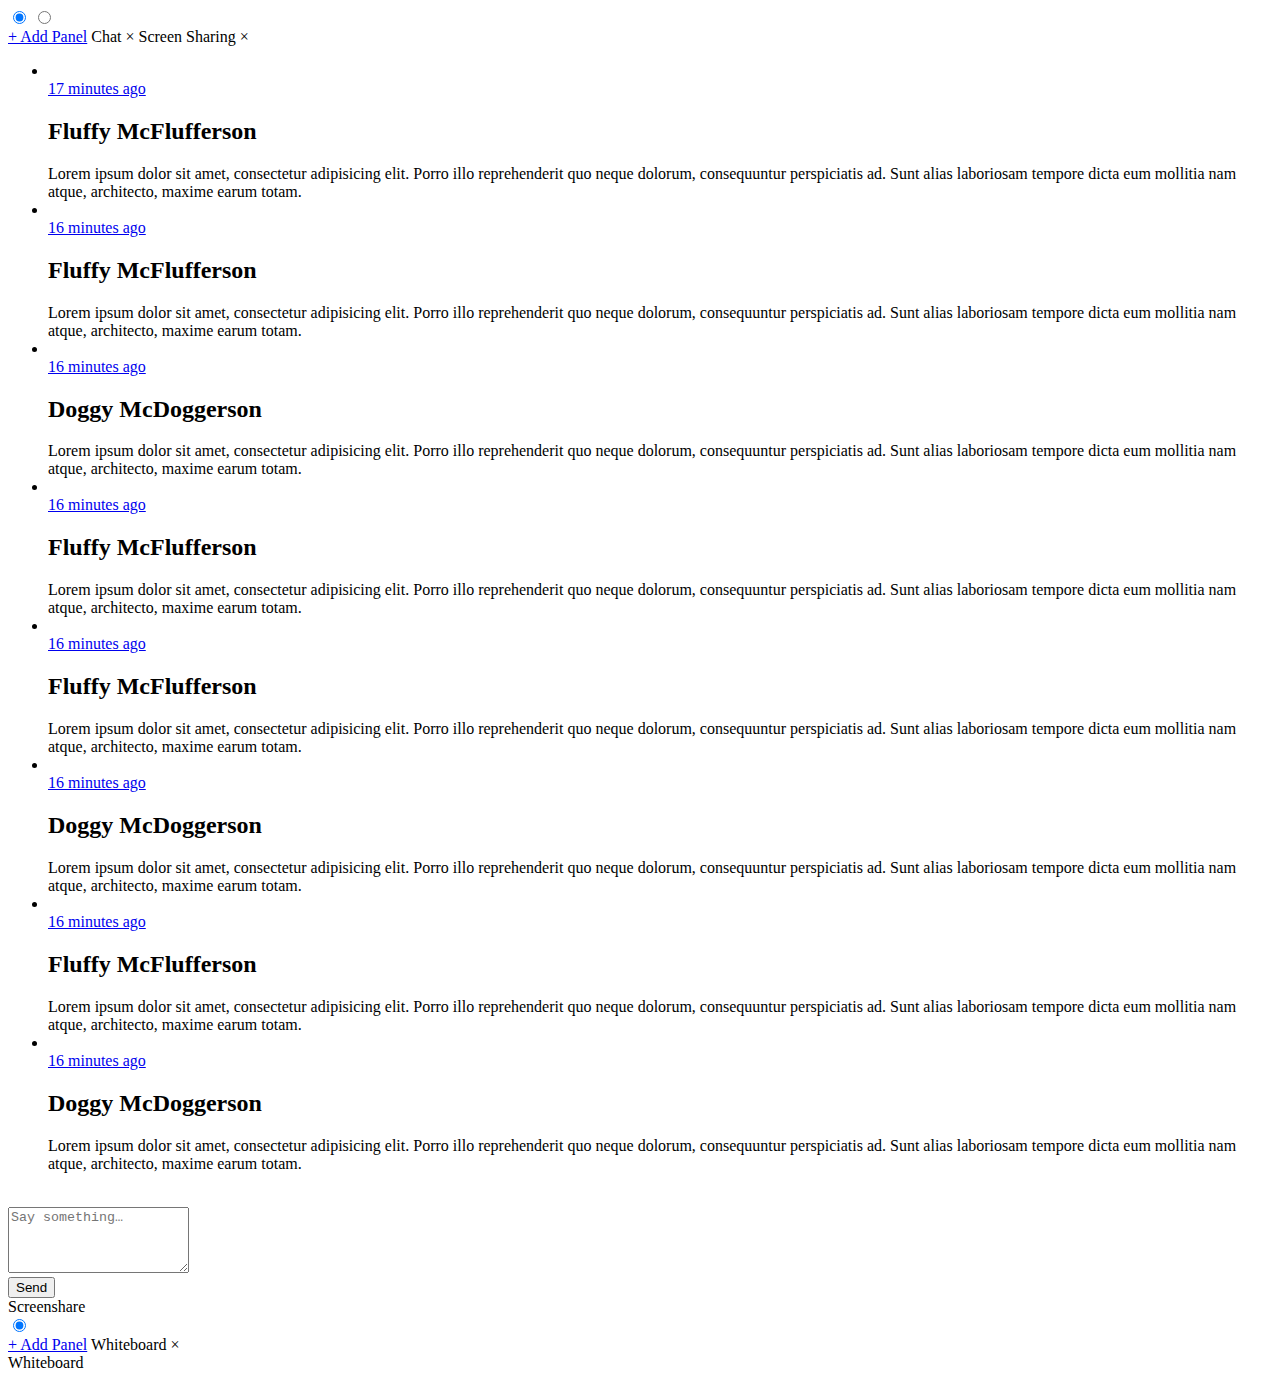
==== index.html @ f6ed3779 "testing" ====
<!DOCTYPE html>
<!--[if lt IE 9]> <html class="no-js lt-ie9"> <![endif]-->
<!--[if IE 9]> <html class="no-js lt-ie10 ie9"> <![endif]-->
<!--[if gt IE 9]><!--> <html class="no-js"> <!--<![endif]-->
<html lang="en">
<head>
  <!-- Meta -->
  <meta charset="utf-8">
  <meta http-equiv="X-UA-Compatible" content="IE=edge">
    <meta http-equiv="ClearType" content="true">
  <meta name="viewport" content="width=device-width, initial-scale=1.0">

  <!-- Title, desc -->
  <title>Team Collaboration App &middot; Quintessential Tortoise</title>
  <meta name="description" content="">

  <!-- Styles -->
  <link rel="stylesheet" href="./main.css">

  <!-- Custom Fonts -->
  <link href="https://fonts.googleapis.com/css?family=Roboto:400,100,300,500,700,300italic|Roboto+Slab:400,300,700,100" rel="stylesheet" type="text/css">
</head>
<body>
  <div class="frame" role="application">
    <!--
      Component: Tabgroup

      A group of one or more tab+tabpanel pairs. When a user clicks on a tab,
      they see the associated tabpanel. Only one tab+tabpanel pair can be
      visible at any given time.
    -->
    <div class="tabgroup" role="group">
      <!--
        Tabgroup: State

        Change the "checked" tab state with CSS using the "checkbox hack". The
        first tab+tabpanel pair should be set to "checked" by default.
        More info: https://css-tricks.com/functional-css-tabs-re-revisited/
      -->
      <input class="tabgroup-state" type="radio" name="tabgroup-states-1" id="tabgroup-state-chat" role="tab" aria-controls="tabgroup-tabpanel-chat" aria-selected="true" checked>
      <input class="tabgroup-state" type="radio" name="tabgroup-states-1" id="tabgroup-state-screenshare" role="tab" aria-controls="tabgroup-tabpanel-screenshare" aria-selected="false">
      <!--
        Tabgroup: Tablist

        A collection of tab elements that users click to change the "checked"
        tabpanel within a tabgroup component.
      -->
      <div class="tabgroup-tablist tabgroup-tablist-theme-1" role="tablist">
        <a class="tabgroup-tablist-add js-tabgroup-tablist-add" href="#!">+ Add Panel</a>
        <label class="tabgroup-tab" id="tabgroup-tab-chat" for="tabgroup-state-chat" role="tab" aria-selected="true">
          Chat
          <span class="tabgroup-tab-icon">&times;</span>
        </label>
        <label class="tabgroup-tab" id="tabgroup-tab-screenshare" for="tabgroup-state-screenshare" role="tab">
          Screen Sharing
          <span class="tabgroup-tab-icon">&times;</span>
        </label>
      </div>
      <!--
        Tabgroup: Tabpanels
        A collection of tabpanels. Each tabpanel has a corresponding tab
        (see above) that is used to set its state to "checked".
      -->
      <div class="tabgroup-tabpanels">
        <div class="tabgroup-tabpanel" id="tabgroup-tabpanel-chat" role="tabpanel" aria-labelledby="tabgroup-tab-chat" aria-hidden="false">
          <div class="chat" role="log" aria-live="assertive">
            <ul class="chat-log">
              <li class="chat-record chat-record-theme-1">
                <a href="#!" class="chat-record-avatar chat-avatar">
                  <img src="http://placekitten.com/64/64" alt="">
                </a>
                <div class="chat-record-bubble">
                  <div class="chat-record-meta">
                    <a class="chat-record-meta-link" href="#!">17 minutes ago</a>
                  </div>
                  <div class="chat-record-heading">
                  <h2 class="chat-record-heading">Fluffy McFlufferson</h2>
                  </div>
                  <div class="chat-record-content">
                    Lorem ipsum dolor sit amet, consectetur adipisicing elit. Porro illo reprehenderit quo neque dolorum, consequuntur perspiciatis ad. Sunt alias laboriosam tempore dicta eum mollitia nam atque, architecto, maxime earum totam.
                  </div>
                </div>
              </li>
              <li class="chat-record chat-record-theme-2">
                <a href="#!" class="chat-record-avatar chat-avatar">
                  <img src="http://placekitten.com/64/64" alt="">
                </a>
                <div class="chat-record-bubble">
                  <div class="chat-record-meta">
                    <a class="chat-record-meta-link" href="#!">16 minutes ago</a>
                  </div>
                  <div class="chat-record-heading">
                  <h2 class="chat-record-heading">Fluffy McFlufferson</h2>
                  </div>
                  <div class="chat-record-content">
                    Lorem ipsum dolor sit amet, consectetur adipisicing elit. Porro illo reprehenderit quo neque dolorum, consequuntur perspiciatis ad. Sunt alias laboriosam tempore dicta eum mollitia nam atque, architecto, maxime earum totam.
                  </div>
                </div>
              </li>
              <li class="chat-record chat-record-theme-3 chat-record-reverse">
                <a href="#!" class="chat-record-avatar chat-avatar">
                  <img src="http://placekitten.com/64/64" alt="">
                </a>
                <div class="chat-record-bubble">
                  <div class="chat-record-meta">
                    <a class="chat-record-meta-link" href="#!">16 minutes ago</a>
                  </div>
                  <div class="chat-record-heading">
                  <h2 class="chat-record-heading">Doggy McDoggerson</h2>
                  </div>
                  <div class="chat-record-content">
                    Lorem ipsum dolor sit amet, consectetur adipisicing elit. Porro illo reprehenderit quo neque dolorum, consequuntur perspiciatis ad. Sunt alias laboriosam tempore dicta eum mollitia nam atque, architecto, maxime earum totam.
                  </div>
                </div>
              </li>
              <li class="chat-record chat-record-theme-2">
                <a href="#!" class="chat-record-avatar chat-avatar">
                  <img src="http://placekitten.com/64/64" alt="">
                </a>
                <div class="chat-record-bubble">
                  <div class="chat-record-meta">
                    <a class="chat-record-meta-link" href="#!">16 minutes ago</a>
                  </div>
                  <h2 class="chat-record-heading">Fluffy McFlufferson</h2>
                  <div class="chat-record-content">
                    Lorem ipsum dolor sit amet, consectetur adipisicing elit. Porro illo reprehenderit quo neque dolorum, consequuntur perspiciatis ad. Sunt alias laboriosam tempore dicta eum mollitia nam atque, architecto, maxime earum totam.
                  </div>
                </div>
              </li>
              <li class="chat-record chat-record-theme-1">
                <a href="#!" class="chat-record-avatar chat-avatar">
                  <img src="http://placekitten.com/64/64" alt="">
                </a>
                <div class="chat-record-bubble">
                  <div class="chat-record-meta">
                    <a class="chat-record-meta-link" href="#!">16 minutes ago</a>
                  </div>
                  <h2 class="chat-record-heading">Fluffy McFlufferson</h2>
                  <div class="chat-record-content">
                    Lorem ipsum dolor sit amet, consectetur adipisicing elit. Porro illo reprehenderit quo neque dolorum, consequuntur perspiciatis ad. Sunt alias laboriosam tempore dicta eum mollitia nam atque, architecto, maxime earum totam.
                  </div>
                </div>
              </li>
              <li class="chat-record chat-record-theme-3 chat-record-reverse">
                <a href="#!" class="chat-record-avatar chat-avatar">
                  <img src="http://placekitten.com/64/64" alt="">
                </a>
                <div class="chat-record-bubble">
                  <div class="chat-record-meta">
                    <a class="chat-record-meta-link" href="#!">16 minutes ago</a>
                  </div>
                  <h2 class="chat-record-heading">Doggy McDoggerson</h2>
                  <div class="chat-record-content">
                    Lorem ipsum dolor sit amet, consectetur adipisicing elit. Porro illo reprehenderit quo neque dolorum, consequuntur perspiciatis ad. Sunt alias laboriosam tempore dicta eum mollitia nam atque, architecto, maxime earum totam.
                  </div>
                </div>
              </li>
              <li class="chat-record chat-record-theme-1">
                <a href="#!" class="chat-record-avatar chat-avatar">
                  <img src="http://placekitten.com/64/64" alt="">
                </a>
                <div class="chat-record-bubble">
                  <div class="chat-record-meta">
                    <a class="chat-record-meta-link" href="#!">16 minutes ago</a>
                  </div>
                  <h2 class="chat-record-heading">Fluffy McFlufferson</h2>
                  <div class="chat-record-content">
                    Lorem ipsum dolor sit amet, consectetur adipisicing elit. Porro illo reprehenderit quo neque dolorum, consequuntur perspiciatis ad. Sunt alias laboriosam tempore dicta eum mollitia nam atque, architecto, maxime earum totam.
                  </div>
                </div>
              </li>
              <li class="chat-record chat-record-theme-3 chat-record-reverse">
                <a href="#!" class="chat-record-avatar chat-avatar">
                  <img src="http://placekitten.com/64/64" alt="">
                </a>
                <div class="chat-record-bubble">
                  <div class="chat-record-meta">
                    <a class="chat-record-meta-link" href="#!">16 minutes ago</a>
                  </div>
                  <h2 class="chat-record-heading">Doggy McDoggerson</h2>
                  <div class="chat-record-content">
                    Lorem ipsum dolor sit amet, consectetur adipisicing elit. Porro illo reprehenderit quo neque dolorum, consequuntur perspiciatis ad. Sunt alias laboriosam tempore dicta eum mollitia nam atque, architecto, maxime earum totam.
                  </div>
                </div>
              </li>
            </ul>
            <div class="chat-input">
              <div class="chat-input-avatar chat-avatar"><img src="http://placekitten.com/64/64" alt=""></div>
              <div class="chat-textarea">
                <textarea name="chat-textarea" rows="4" placeholder="Say something&hellip;"></textarea>
                <div class="chat-textarea-arrow"></div>
              </div>
              <div class="chat-submit">
                <button class="chat-submit-button">Send</button>
              </div>
            </div>
          </div>
        </div>
        <div class="tabgroup-tabpanel" id="tabgroup-tabpanel-screenshare" role="tabpanel" aria-labelledby="tabgroup-tab-screenshare" aria-hidden="true">
          Screenshare
        </div>
      </div>
      <!-- Update tabgroup ARIA attributes when the "checked" tab changes. -->
      <script>
        // JS here
      </script>
    </div>
    <!--
      Component: Tabgroup

      A group of one or more tab+tabpanel pairs. When a user clicks on a tab,
      they see the associated tabpanel. Only one tab+tabpanel pair can be
      visible at any given time.
    -->
    <div class="tabgroup" role="group">
      <!--
        Tabgroup: State

        Change the "checked" tab state with CSS using the "checkbox hack". The
        first tab+tabpanel pair should be set to "checked" by default.
        More info: https://css-tricks.com/functional-css-tabs-re-revisited/
      -->
      <input class="tabgroup-state" type="radio" name="tabgroup-states-2" id="tabgroup-state-whiteboard" role="tab" aria-controls="tabgroup-tabpanel-whiteboard" aria-selected="true" checked>
      <!--
        Tabgroup: Tablist

        A collection of tab elements that users click to change the "checked"
        tabpanel within a tabgroup component.
      -->
      <div class="tabgroup-tablist tabgroup-tablist-theme-2" role="tablist">
        <a class="tabgroup-tablist-add js-tabgroup-tablist-add" href="#!">+ Add Panel</a>
        <label class="tabgroup-tab" id="tabgroup-tab-whiteboard" for="tabgroup-state-whiteboard" role="tab" aria-selected="true">
          Whiteboard
          <span class="tabgroup-tab-icon">&times;</span>
        </label>
      </div>
      <!--
        Tabgroup: Tabpanels
        A collection of tabpanels. Each tabpanel has a corresponding tab
        (see above) that is used to set its state to "checked".
      -->
      <div class="tabgroup-tabpanels">
        <div class="tabgroup-tabpanel" id="tabgroup-tabpanel-whiteboard" role="tabpanel" aria-labelledby="tabgroup-tab-chat" aria-hidden="false">
          Whiteboard
        </div>
      </div>
      <!-- @TODO: Update tabgroup ARIA attributes when the "checked" tab changes. -->
      <script>
        // JS here
      </script>
    </div>
  </div>
</body>
</html>
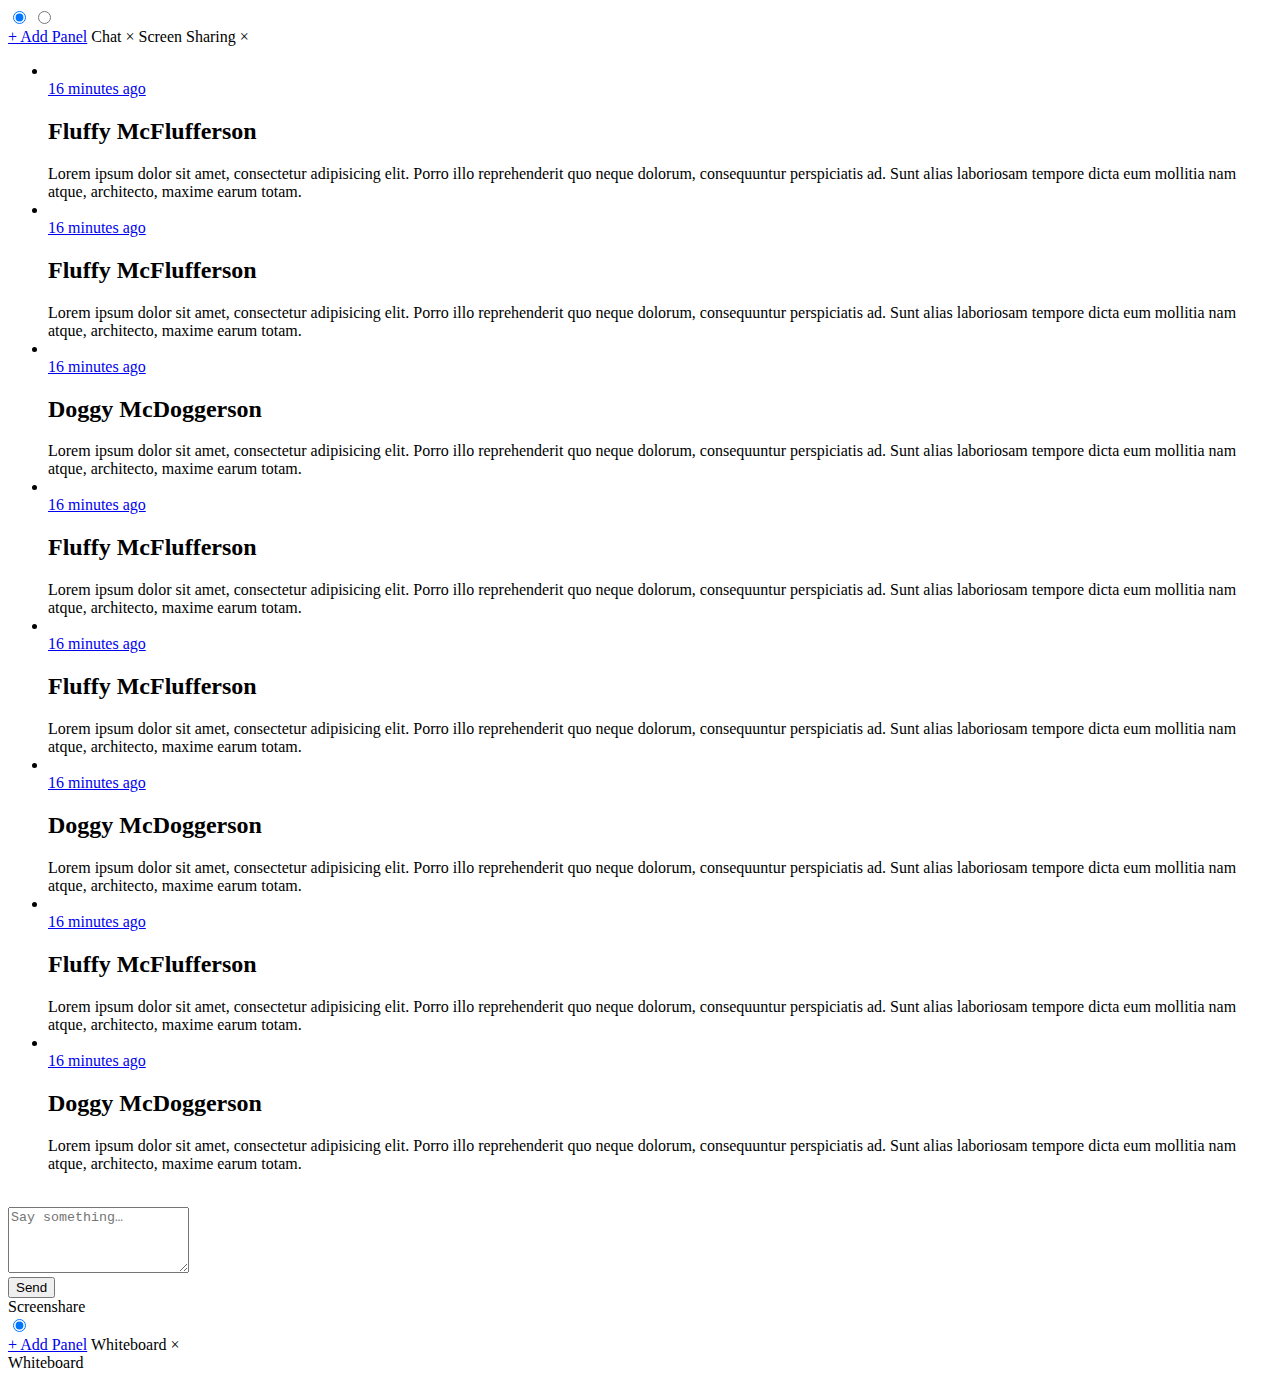
==== commit fc6ffc19: "undo test" ====
--- a/index.html
+++ b/index.html
@@ -71,7 +71,7 @@
                 </a>
                 <div class="chat-record-bubble">
                   <div class="chat-record-meta">
-                    <a class="chat-record-meta-link" href="#!">17 minutes ago</a>
+                    <a class="chat-record-meta-link" href="#!">16 minutes ago</a>
                   </div>
                   <div class="chat-record-heading">
                   <h2 class="chat-record-heading">Fluffy McFlufferson</h2>
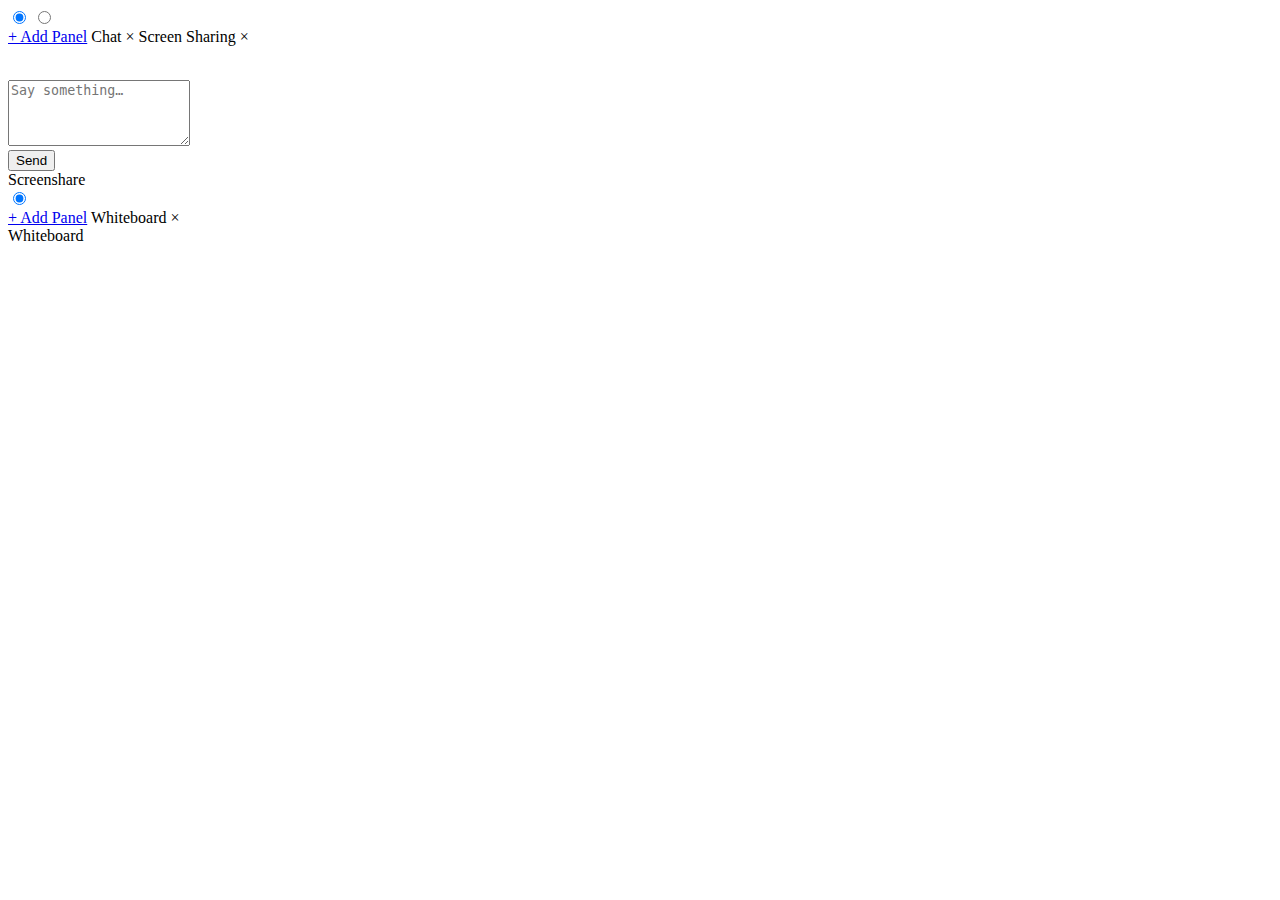
==== commit 2395c596: "Merge pull request #5 from mxio/master" ====
--- a/index.html
+++ b/index.html
@@ -64,134 +64,17 @@
       <div class="tabgroup-tabpanels">
         <div class="tabgroup-tabpanel" id="tabgroup-tabpanel-chat" role="tabpanel" aria-labelledby="tabgroup-tab-chat" aria-hidden="false">
           <div class="chat" role="log" aria-live="assertive">
-            <ul class="chat-log">
-              <li class="chat-record chat-record-theme-1">
-                <a href="#!" class="chat-record-avatar chat-avatar">
-                  <img src="http://placekitten.com/64/64" alt="">
-                </a>
-                <div class="chat-record-bubble">
-                  <div class="chat-record-meta">
-                    <a class="chat-record-meta-link" href="#!">16 minutes ago</a>
-                  </div>
-                  <div class="chat-record-heading">
-                  <h2 class="chat-record-heading">Fluffy McFlufferson</h2>
-                  </div>
-                  <div class="chat-record-content">
-                    Lorem ipsum dolor sit amet, consectetur adipisicing elit. Porro illo reprehenderit quo neque dolorum, consequuntur perspiciatis ad. Sunt alias laboriosam tempore dicta eum mollitia nam atque, architecto, maxime earum totam.
-                  </div>
-                </div>
-              </li>
-              <li class="chat-record chat-record-theme-2">
-                <a href="#!" class="chat-record-avatar chat-avatar">
-                  <img src="http://placekitten.com/64/64" alt="">
-                </a>
-                <div class="chat-record-bubble">
-                  <div class="chat-record-meta">
-                    <a class="chat-record-meta-link" href="#!">16 minutes ago</a>
-                  </div>
-                  <div class="chat-record-heading">
-                  <h2 class="chat-record-heading">Fluffy McFlufferson</h2>
-                  </div>
-                  <div class="chat-record-content">
-                    Lorem ipsum dolor sit amet, consectetur adipisicing elit. Porro illo reprehenderit quo neque dolorum, consequuntur perspiciatis ad. Sunt alias laboriosam tempore dicta eum mollitia nam atque, architecto, maxime earum totam.
-                  </div>
-                </div>
-              </li>
-              <li class="chat-record chat-record-theme-3 chat-record-reverse">
-                <a href="#!" class="chat-record-avatar chat-avatar">
-                  <img src="http://placekitten.com/64/64" alt="">
-                </a>
-                <div class="chat-record-bubble">
-                  <div class="chat-record-meta">
-                    <a class="chat-record-meta-link" href="#!">16 minutes ago</a>
-                  </div>
-                  <div class="chat-record-heading">
-                  <h2 class="chat-record-heading">Doggy McDoggerson</h2>
-                  </div>
-                  <div class="chat-record-content">
-                    Lorem ipsum dolor sit amet, consectetur adipisicing elit. Porro illo reprehenderit quo neque dolorum, consequuntur perspiciatis ad. Sunt alias laboriosam tempore dicta eum mollitia nam atque, architecto, maxime earum totam.
-                  </div>
-                </div>
-              </li>
-              <li class="chat-record chat-record-theme-2">
-                <a href="#!" class="chat-record-avatar chat-avatar">
-                  <img src="http://placekitten.com/64/64" alt="">
-                </a>
-                <div class="chat-record-bubble">
-                  <div class="chat-record-meta">
-                    <a class="chat-record-meta-link" href="#!">16 minutes ago</a>
-                  </div>
-                  <h2 class="chat-record-heading">Fluffy McFlufferson</h2>
-                  <div class="chat-record-content">
-                    Lorem ipsum dolor sit amet, consectetur adipisicing elit. Porro illo reprehenderit quo neque dolorum, consequuntur perspiciatis ad. Sunt alias laboriosam tempore dicta eum mollitia nam atque, architecto, maxime earum totam.
-                  </div>
-                </div>
-              </li>
-              <li class="chat-record chat-record-theme-1">
-                <a href="#!" class="chat-record-avatar chat-avatar">
-                  <img src="http://placekitten.com/64/64" alt="">
-                </a>
-                <div class="chat-record-bubble">
-                  <div class="chat-record-meta">
-                    <a class="chat-record-meta-link" href="#!">16 minutes ago</a>
-                  </div>
-                  <h2 class="chat-record-heading">Fluffy McFlufferson</h2>
-                  <div class="chat-record-content">
-                    Lorem ipsum dolor sit amet, consectetur adipisicing elit. Porro illo reprehenderit quo neque dolorum, consequuntur perspiciatis ad. Sunt alias laboriosam tempore dicta eum mollitia nam atque, architecto, maxime earum totam.
-                  </div>
-                </div>
-              </li>
-              <li class="chat-record chat-record-theme-3 chat-record-reverse">
-                <a href="#!" class="chat-record-avatar chat-avatar">
-                  <img src="http://placekitten.com/64/64" alt="">
-                </a>
-                <div class="chat-record-bubble">
-                  <div class="chat-record-meta">
-                    <a class="chat-record-meta-link" href="#!">16 minutes ago</a>
-                  </div>
-                  <h2 class="chat-record-heading">Doggy McDoggerson</h2>
-                  <div class="chat-record-content">
-                    Lorem ipsum dolor sit amet, consectetur adipisicing elit. Porro illo reprehenderit quo neque dolorum, consequuntur perspiciatis ad. Sunt alias laboriosam tempore dicta eum mollitia nam atque, architecto, maxime earum totam.
-                  </div>
-                </div>
-              </li>
-              <li class="chat-record chat-record-theme-1">
-                <a href="#!" class="chat-record-avatar chat-avatar">
-                  <img src="http://placekitten.com/64/64" alt="">
-                </a>
-                <div class="chat-record-bubble">
-                  <div class="chat-record-meta">
-                    <a class="chat-record-meta-link" href="#!">16 minutes ago</a>
-                  </div>
-                  <h2 class="chat-record-heading">Fluffy McFlufferson</h2>
-                  <div class="chat-record-content">
-                    Lorem ipsum dolor sit amet, consectetur adipisicing elit. Porro illo reprehenderit quo neque dolorum, consequuntur perspiciatis ad. Sunt alias laboriosam tempore dicta eum mollitia nam atque, architecto, maxime earum totam.
-                  </div>
-                </div>
-              </li>
-              <li class="chat-record chat-record-theme-3 chat-record-reverse">
-                <a href="#!" class="chat-record-avatar chat-avatar">
-                  <img src="http://placekitten.com/64/64" alt="">
-                </a>
-                <div class="chat-record-bubble">
-                  <div class="chat-record-meta">
-                    <a class="chat-record-meta-link" href="#!">16 minutes ago</a>
-                  </div>
-                  <h2 class="chat-record-heading">Doggy McDoggerson</h2>
-                  <div class="chat-record-content">
-                    Lorem ipsum dolor sit amet, consectetur adipisicing elit. Porro illo reprehenderit quo neque dolorum, consequuntur perspiciatis ad. Sunt alias laboriosam tempore dicta eum mollitia nam atque, architecto, maxime earum totam.
-                  </div>
-                </div>
-              </li>
+            <ul id="chat-log" class="chat-log">
+            <!--Insert chat messages here -->
             </ul>
             <div class="chat-input">
               <div class="chat-input-avatar chat-avatar"><img src="http://placekitten.com/64/64" alt=""></div>
               <div class="chat-textarea">
-                <textarea name="chat-textarea" rows="4" placeholder="Say something&hellip;"></textarea>
+                <textarea id="message-input" name="chat-textarea" form="chat" rows="4" placeholder="Say something&hellip;"></textarea>
                 <div class="chat-textarea-arrow"></div>
               </div>
               <div class="chat-submit">
-                <button class="chat-submit-button">Send</button>
+                <button id="submit-button" class="chat-submit-button" onclick="submit();">Send</button>
               </div>
             </div>
           </div>
@@ -250,5 +133,7 @@
       </script>
     </div>
   </div>
+
+  <script src="chat.js" type="text/javascript"></script>
 </body>
 </html>
